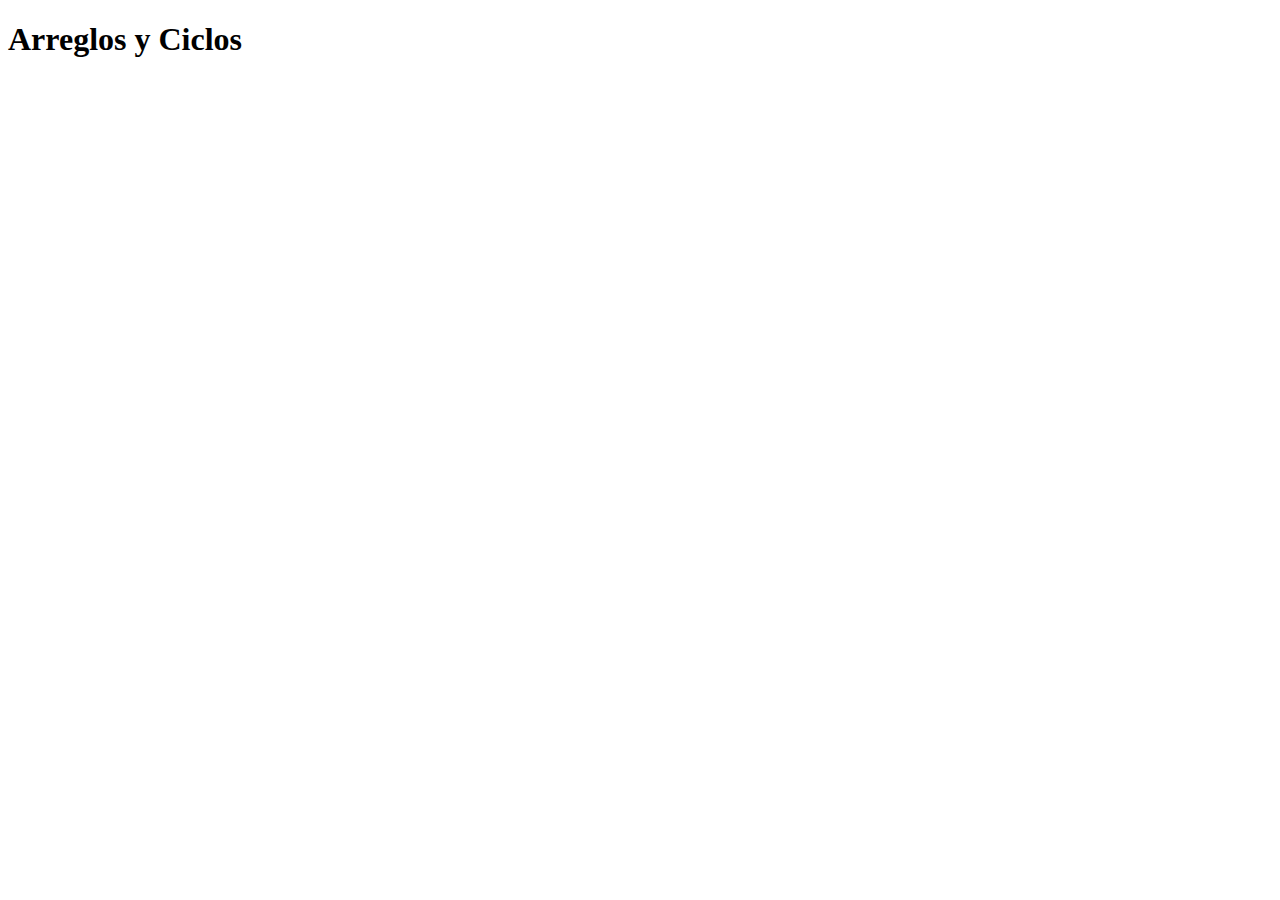
==== 3.2.1_EntregableArreglosYCiclos/index.html @ 89a1b7c3 "apuntes de la clase de ciclos y arreglos" ====
<!DOCTYPE html>
<html lang="en">
  <head>
    <meta charset="UTF-8" />
    <meta name="viewport" content="width=device-width, initial-scale=1.0" />
    <title>Arreglos y Ciclos</title>
  </head>
  <body>
    <h1>Arreglos y Ciclos</h1>
    <script src="script.js"></script>
  </body>
</html>
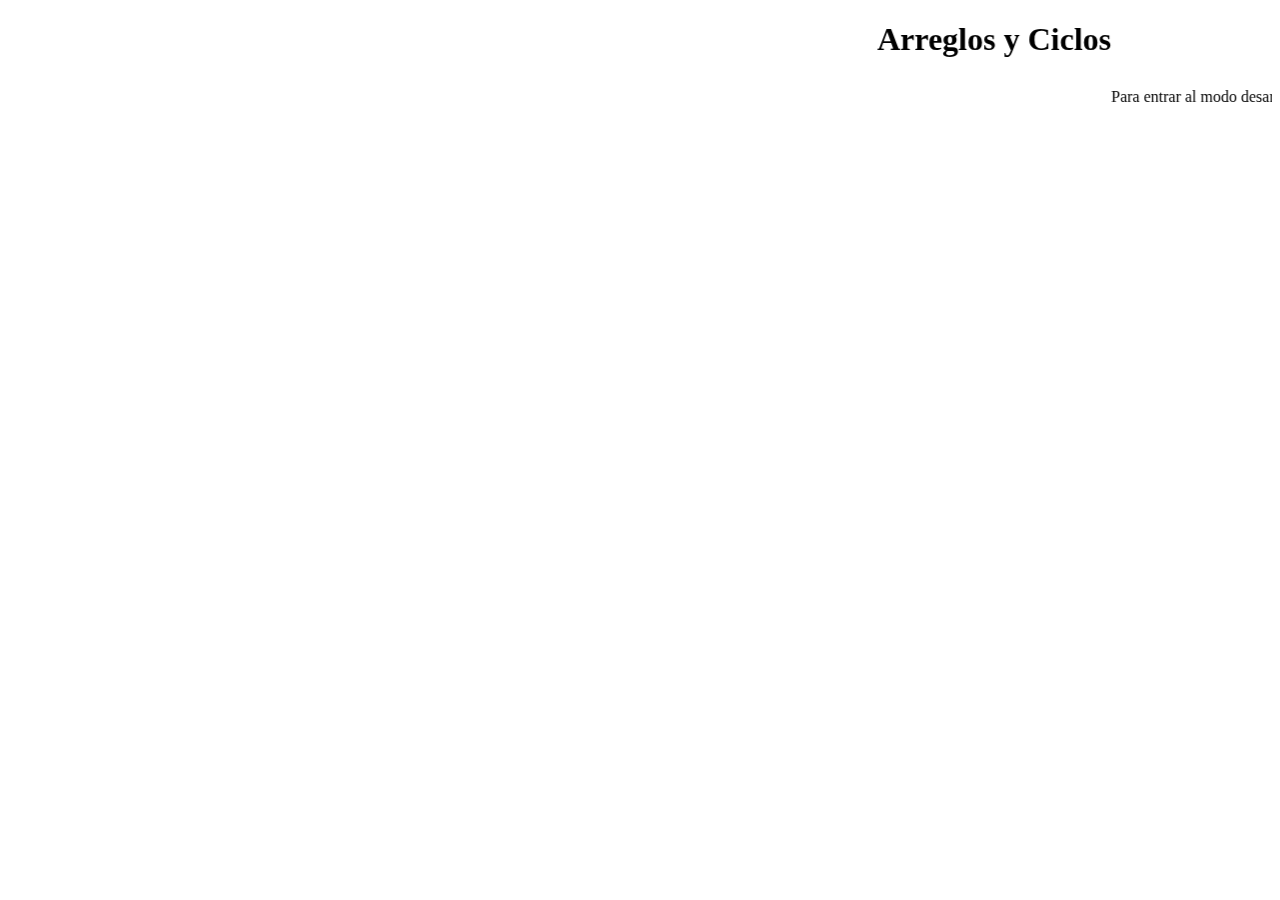
==== commit e4893732: "entregable de arreglos y ciclos" ====
--- a/3.2.1_EntregableArreglosYCiclos/index.html
+++ b/3.2.1_EntregableArreglosYCiclos/index.html
@@ -6,7 +6,17 @@
     <title>Arreglos y Ciclos</title>
   </head>
   <body>
-    <h1>Arreglos y Ciclos</h1>
+    <h1>
+      <marquee behavior="alternate" , scrollamount="20">
+        Arreglos y Ciclos
+      </marquee>
+    </h1>
+    <p>
+      <marquee id="marquee" , scrollamount="20">
+        Para entrar al modo desarrollador y visualizar la actividad pulsa
+        ctrl+shift+i
+      </marquee>
+    </p>
     <script src="script.js"></script>
   </body>
 </html>
